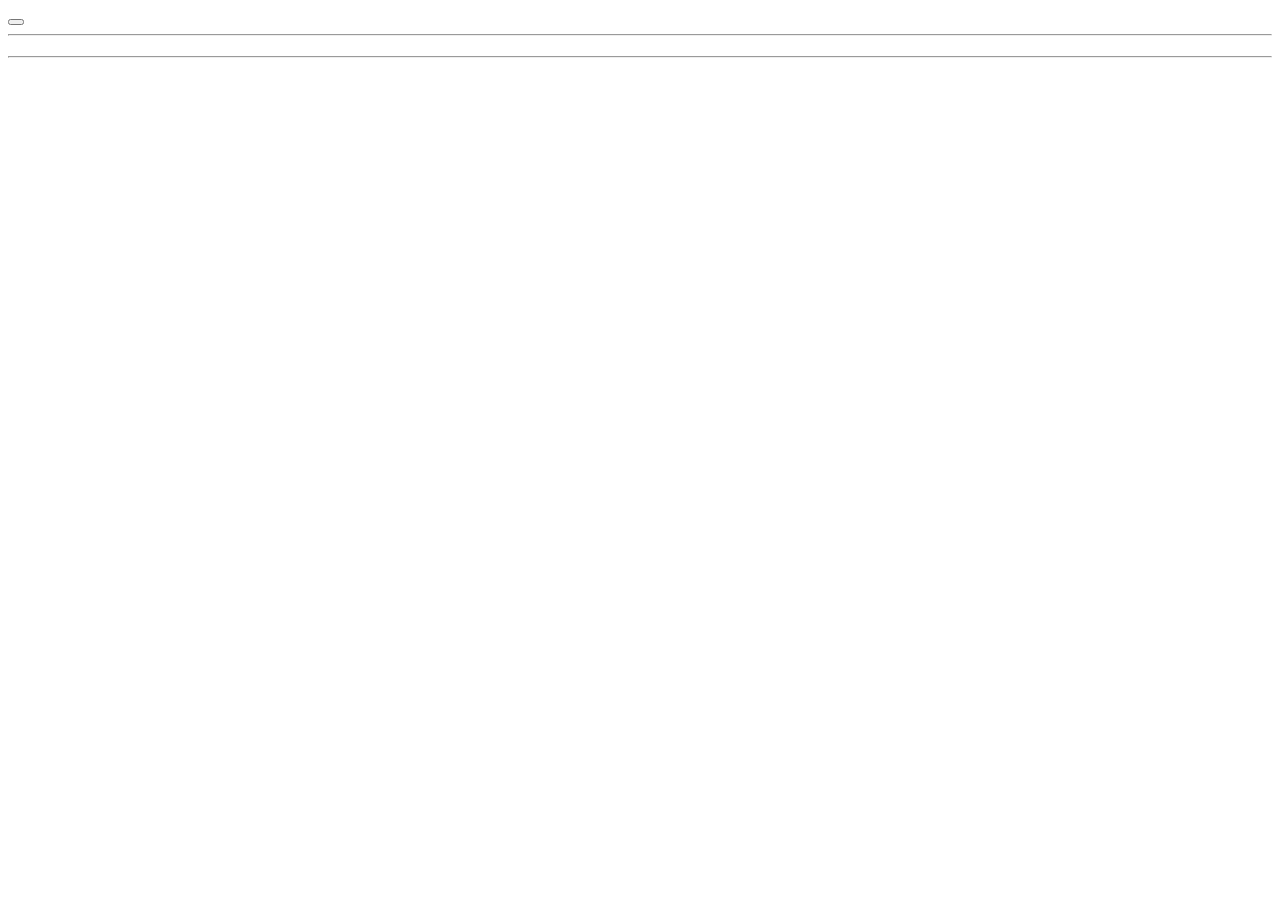
==== index.html @ 7f1224fc "update" ====
<!DOCTYPE html>
<html>
  <head>
    <title>Phone Directory</title>
    <link rel="stylesheet" type="text/css" href="style.css" />
    <link
      rel="stylesheet"
      href="https://use.fontawesome.com/releases/v5.8.1/css/all.css"
      integrity="sha384-50oBUHEmvpQ+1lW4y57PTFmhCaXp0ML5d60M1M7uH2+nqUivzIebhndOJK28anvf"
      crossorigin="anonymous"
    />
  </head>
  <body>
    <div class="container">
      <!-- header -->
      <button class="header">
       
        <i class="fas fa-phone"></i>
      </button>

      <hr />

      <!--Form To Add Users-->
     
          <hr style="margin-top: 20px" />
        </div>
      </main>
    </div>
  </body>
  <script type="text/javascript" src="scriptss.js"></script>
</html>
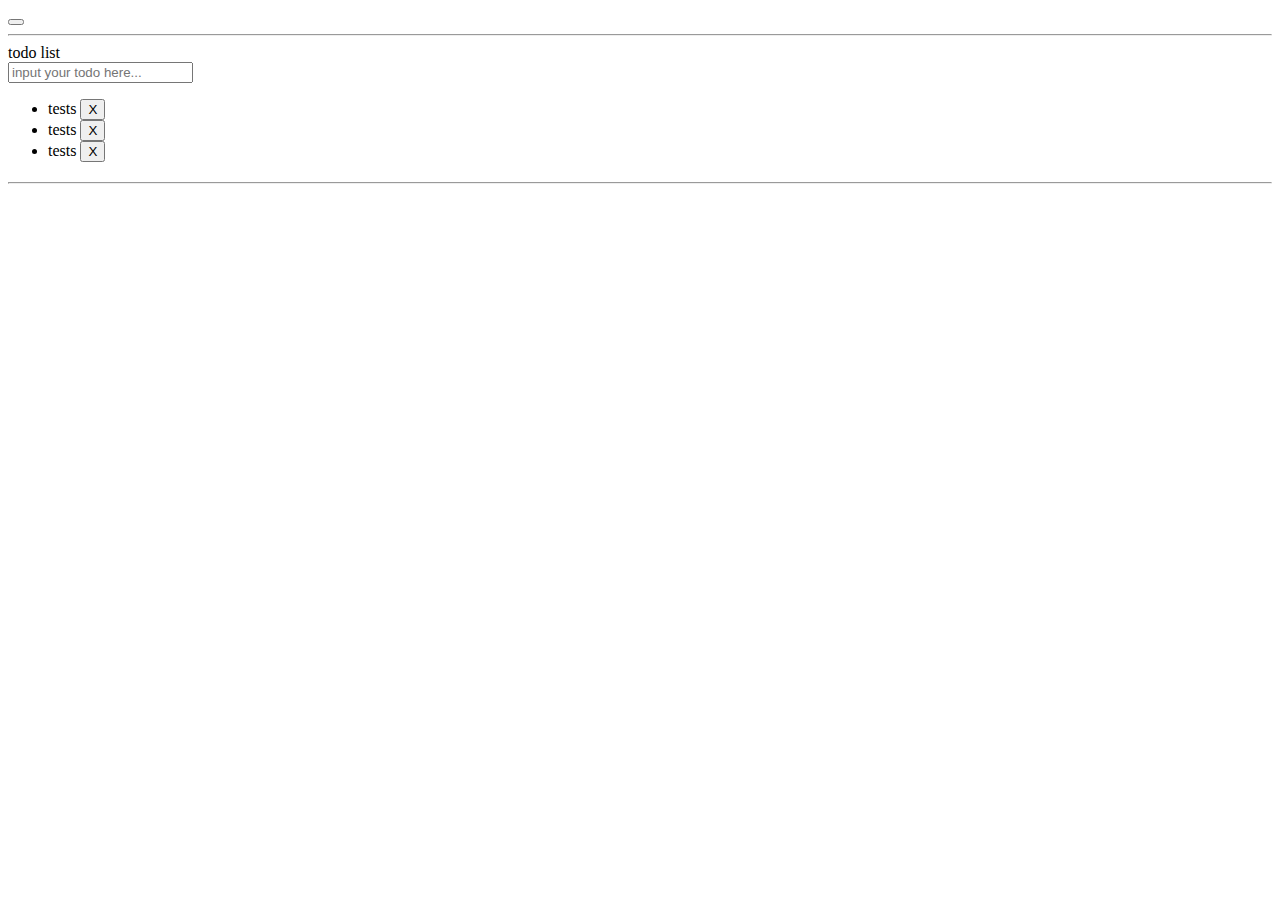
==== commit c15c0139: "the list of courses is now showing on the screen" ====
--- a/index.html
+++ b/index.html
@@ -20,6 +20,29 @@
 
       <hr />
 
+      <main class="content">
+        <section class="todolist">
+          <header class="todolist__header">todo list</header>
+          <input class="todolist__input" placeholder="input your todo here..." />
+          <ul id="nonselected_containter">
+            <li>
+              <span>tests</span>
+              <button>X</button>
+            </li>
+            <li>
+              <span>tests</span>
+              <button>X</button>
+            </li>
+            <li>
+              <span>tests</span>
+              <button>X</button>
+            </li>
+          </ul>
+        </section>
+      </main>
+
+
+
       <!--Form To Add Users-->
      
           <hr style="margin-top: 20px" />
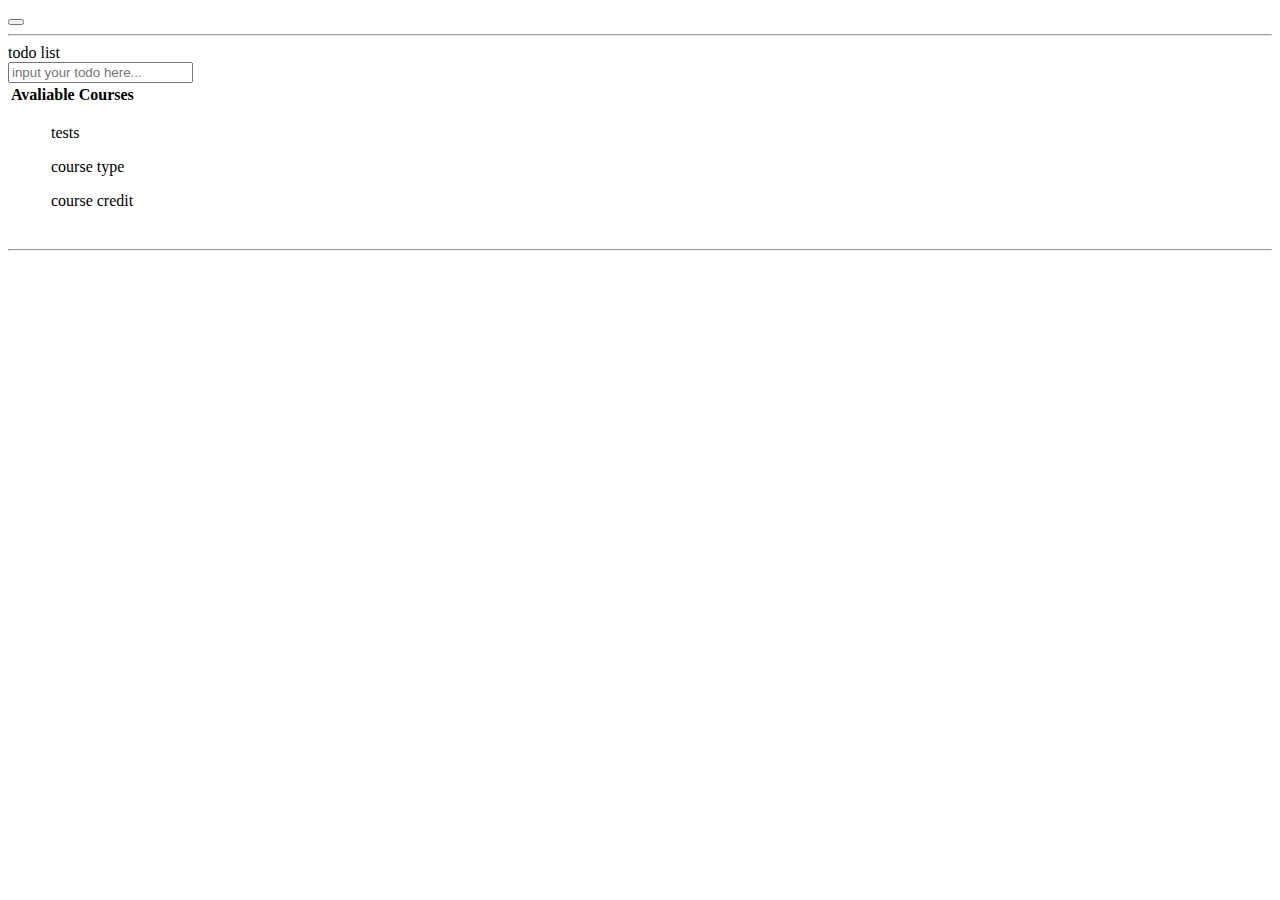
==== commit 39037990: "more javascript and html corrections . now all the" ====
--- a/index.html
+++ b/index.html
@@ -24,19 +24,24 @@
         <section class="todolist">
           <header class="todolist__header">todo list</header>
           <input class="todolist__input" placeholder="input your todo here..." />
-          <ul id="nonselected_containter">
-            <li>
-              <span>tests</span>
-              <button>X</button>
-            </li>
-            <li>
-              <span>tests</span>
-              <button>X</button>
-            </li>
-            <li>
-              <span>tests</span>
-              <button>X</button>
-            </li>
+         
+
+            <table>
+                <tr>
+                  <th>Avaliable Courses</th>
+              
+                </tr>
+                <tr >
+                  <td id="nonselected_containter">
+                      <ul>tests</ul>
+                  <ul>course type</ul>
+                  <ul>course credit</ul></td>
+                  </td>
+                </tr>
+              
+              </table>
+
+            
           </ul>
         </section>
       </main>
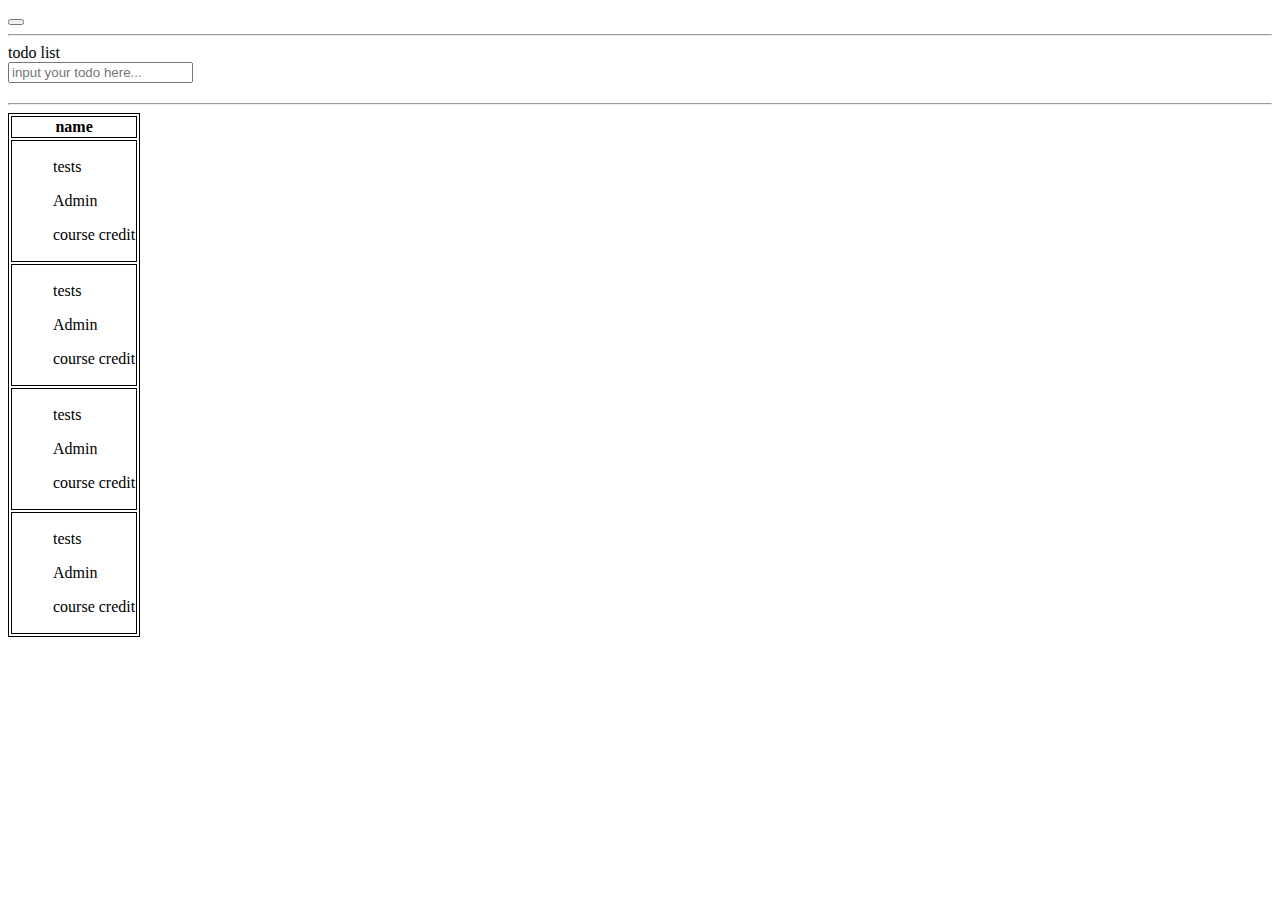
==== commit d6b1beb6: "able finall loads righ par 1u" ====
--- a/index.html
+++ b/index.html
@@ -9,6 +9,12 @@
       integrity="sha384-50oBUHEmvpQ+1lW4y57PTFmhCaXp0ML5d60M1M7uH2+nqUivzIebhndOJK28anvf"
       crossorigin="anonymous"
     />
+
+    <style>
+        table, th, td {
+          border: 1px solid;
+        }
+        </style>
   </head>
   <body>
     <div class="container">
@@ -26,21 +32,52 @@
           <input class="todolist__input" placeholder="input your todo here..." />
          
 
-            <table>
-                <tr>
-                  <th>Avaliable Courses</th>
-              
-                </tr>
-                <tr >
-                  <td id="nonselected_containter">
-                      <ul>tests</ul>
-                  <ul>course type</ul>
-                  <ul>course credit</ul></td>
-                  </td>
-                </tr>
-              
-              </table>
+          <table
+          class="table"
+          id="myTable"
+          data-toggle="table"
+          data-search="true"
+        >
+          <thead class="filters">
+            <tr>
+              <th >
+                name
+              </th>
+             
+            </tr>
+          </thead>
+          <tbody id="nonselected_containter">
+            <!-- Sample contacts-->
+            <tr>
+              <td>
+              <ul>tests</ul>
+              <ul>Admin</ul>
+              <ul>course credit</ul>
+              </td>
+              </tr>
+              <tr>
+              <td>
+              <ul>tests</ul>
+              <ul>Admin</ul>
+              <ul>course credit</ul>
+              </td>
+             
+         
+            </tr>
 
+           
+             <tr>
+             <td><ul>tests</ul>
+              <ul>Admin</ul>
+              <ul>course credit</ul></td>
+             </tr>
+             <tr>
+            <td>
+            <ul>tests</ul>
+              <ul>Admin</ul>
+              <ul>course credit</ul>
+              </td>
+  
             
           </ul>
         </section>
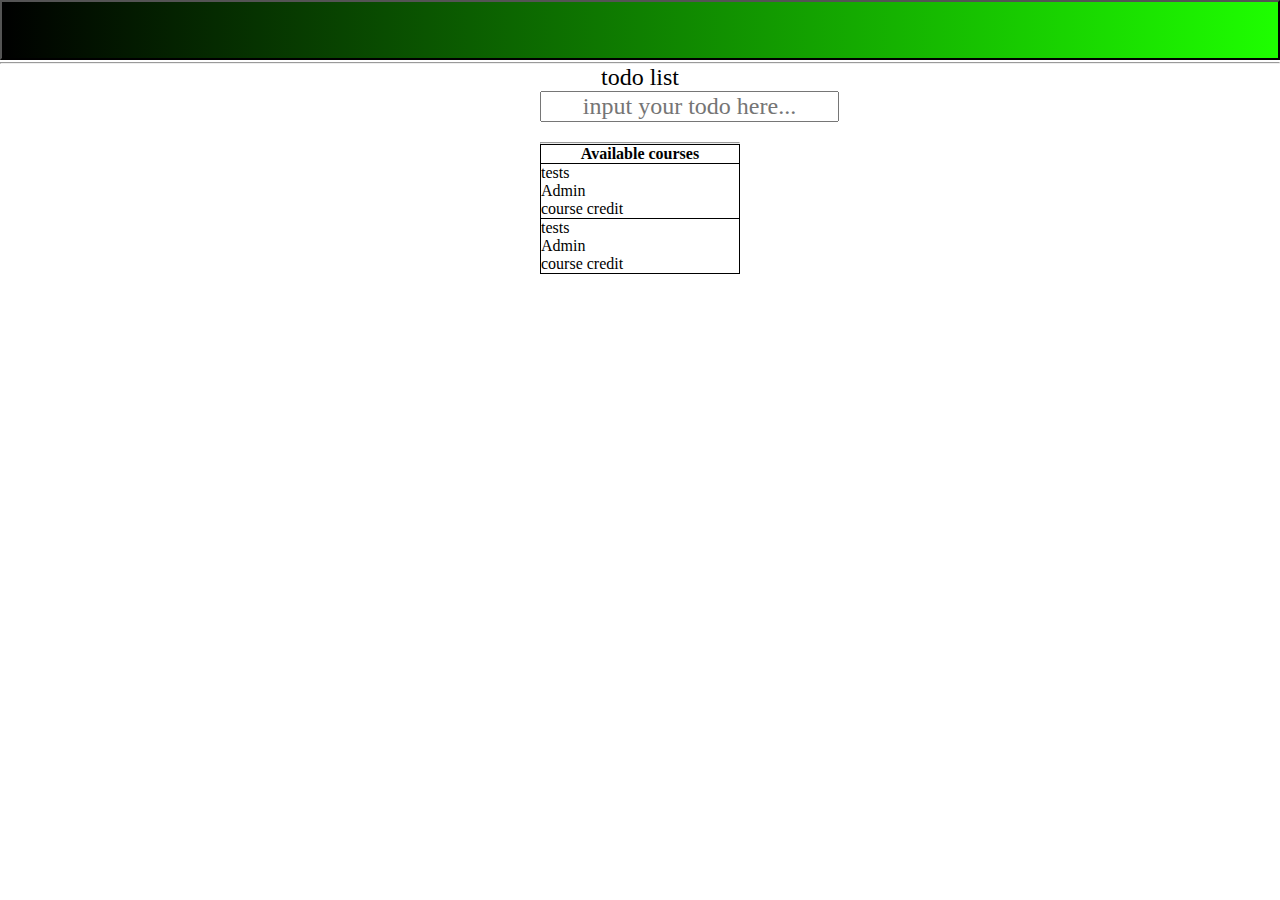
==== commit e8ce5ffa: "coomit" ====
--- a/index.html
+++ b/index.html
@@ -2,7 +2,7 @@
 <html>
   <head>
     <title>Phone Directory</title>
-    <link rel="stylesheet" type="text/css" href="style.css" />
+    <link rel="stylesheet" type="text/css" href="sle.css" />
     <link
       rel="stylesheet"
       href="https://use.fontawesome.com/releases/v5.8.1/css/all.css"
@@ -14,6 +14,17 @@
         table, th, td {
           border: 1px solid;
         }
+        td{border-style: solid;
+        }
+{    
+display: flex}
+        table {
+  border-collapse: collapse;
+  height:300 px;
+  width: 200px;
+  
+}
+
         </style>
   </head>
   <body>
@@ -41,29 +52,17 @@
           <thead class="filters">
             <tr>
               <th >
-                name
+                Available courses
               </th>
              
             </tr>
           </thead>
+          
           <tbody id="nonselected_containter">
             <!-- Sample contacts-->
-            <tr>
-              <td>
-              <ul>tests</ul>
-              <ul>Admin</ul>
-              <ul>course credit</ul>
-              </td>
-              </tr>
-              <tr>
-              <td>
-              <ul>tests</ul>
-              <ul>Admin</ul>
-              <ul>course credit</ul>
-              </td>
-             
-         
-            </tr>
+            
+           
+            
 
            
              <tr>
@@ -78,7 +77,7 @@
               <ul>course credit</ul>
               </td>
   
-            
+            </tbody>
           </ul>
         </section>
       </main>
--- a/sle.css
+++ b/sle.css
@@ -0,0 +1,106 @@
+:root {
+  --height-header: 60px;
+  --height-todolist: 300px;
+  --height-todolist-header: 30px;
+
+  --width-todolist: 400px;
+
+  --color-green: rgb(30, 255, 0);
+  --color-red-button: rgb(148, 21, 21);
+  --color-red-li-hover: rgb(27, 172, 8);
+}
+
+html,
+body {
+  width: 100vw;
+  height: 100vh;
+  /* overflow: hidden; */
+}
+
+/* css reset */
+* {
+  margin: 0;
+  padding: 0;
+  box-sizing: border-box;
+  font-family: 'Rubik Moonrocks', cursive;
+}
+
+.header {
+  height: var(--height-header);
+  width: 100%;
+
+  background: linear-gradient(to right, black, var(--color-green));
+  line-height: var(--height-header);
+  color: white;
+  padding-left: 10px;
+
+  font-size: 2rem;
+  text-transform: capitalize;
+  letter-spacing: 2px;
+}
+
+.content {
+ 
+
+  height: calc(100% - var(--height-header));
+  width: 100%;
+
+  display: flex;
+  justify-content: center;
+  align-items: center;
+}
+
+.todolist {
+ outline-color: black;
+  height:300px;
+  width: 200px;
+
+  box-shadow: 5px 5px 2px white;
+  border-radius: 5px;
+
+  /* position: fixed;
+  top: 50%;
+  left: 50%;
+  transform: translate(-50%, -50%); */
+}
+
+.todolist__header,
+.todolist__input,
+
+.todolist__header {
+  font-size: 1.5rem;
+  text-align: center;
+}
+ul li {
+  
+  justify-content: space-between;
+}
+ul li span {
+  overflow: hidden;
+}
+ul li button {
+  margin-right: 10px;
+  background-color: rgba(0, 0, 0, 0);
+  border: none;
+  color: brown;
+  font-size: 1.4rem;
+}
+ul li button:hover {
+  font-size: 1.6rem;
+}
+ul li button:active {
+  font-size: 1.3rem;
+}
+ul li:nth-child(2n) {
+  background-color: rgb(221,239,221);;
+}
+ul {
+  height: calc(100% - var(--height-todolist-header) * 2);
+  overflow: auto;
+}
+
+li td{border-style: solid;
+}
+li {text-align:center;
+    border-style: solid;
+}